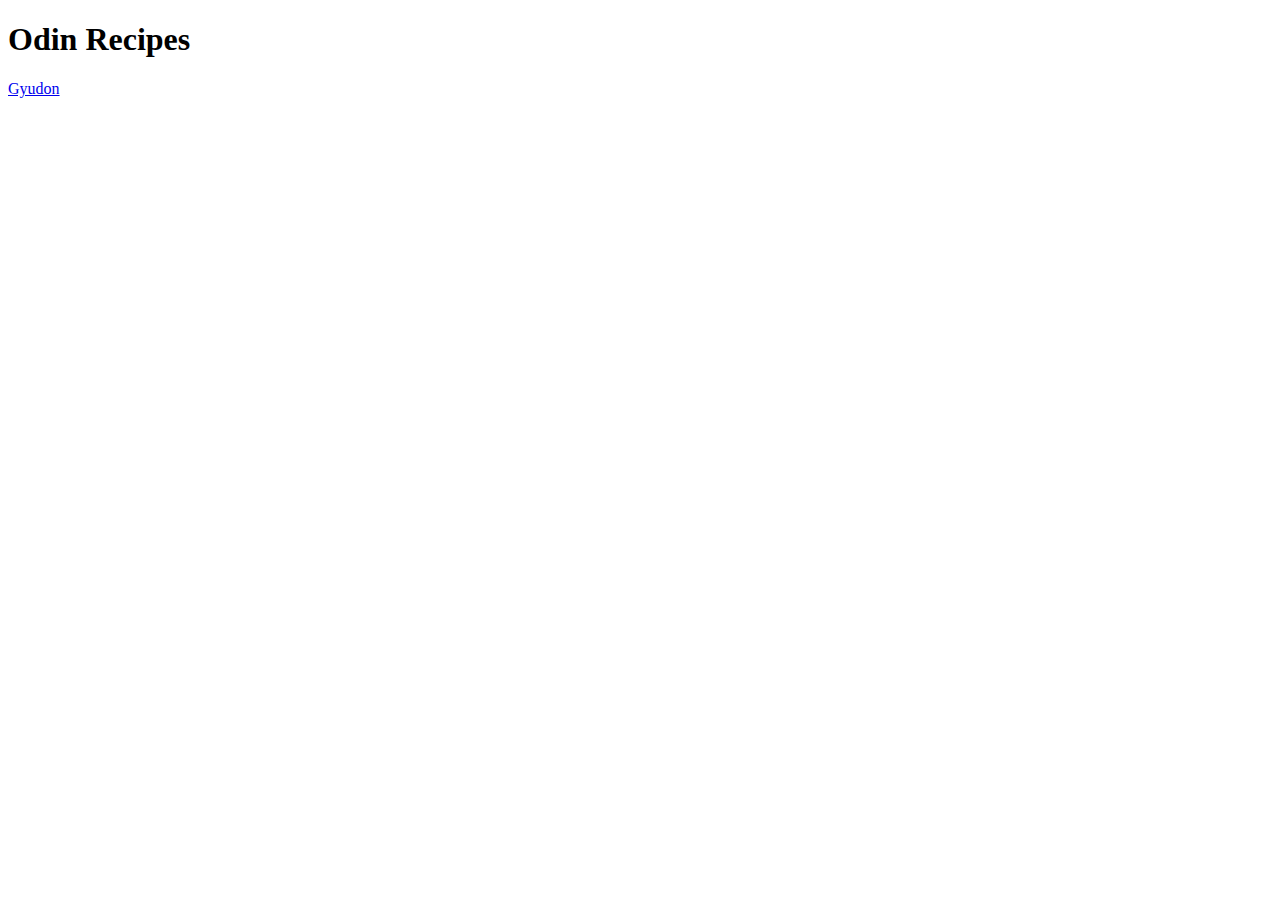
==== index.html @ b6926d13 "Added href for gyudon" ====
<!DOCTYPE html>
<html lang="en">
<head>
    <meta charset="UTF-8">
    <meta http-equiv="X-UA-Compatible" content="IE=edge">
    <meta name="viewport" content="width=device-width, initial-scale=1.0">
    <title>Document</title>
</head>
<body>
    <h1>Odin Recipes</h1>
    <a href="recipes/gyudon.html">Gyudon</a>
</body>
</html>
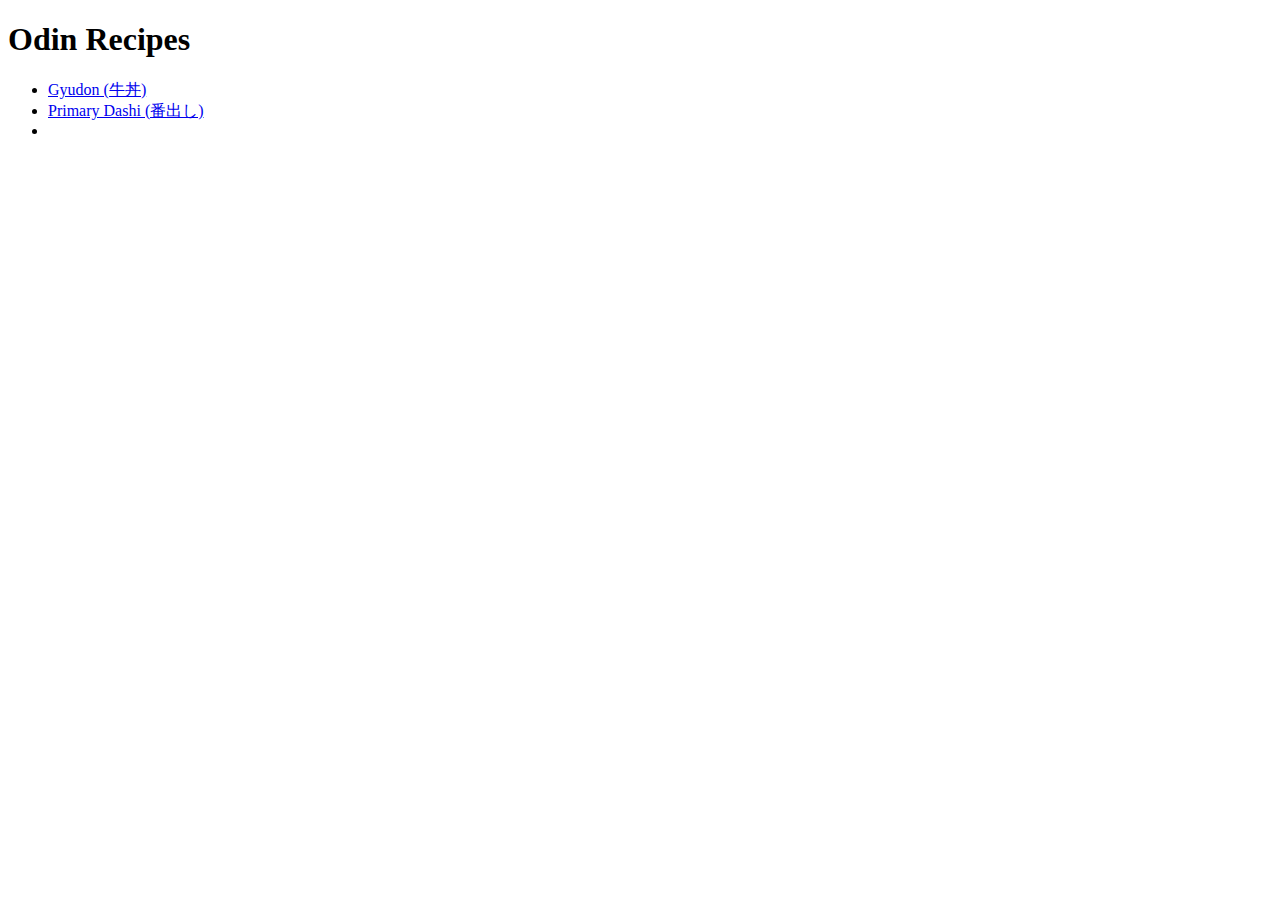
==== commit 13d752dc: "added href for pdashi" ====
--- a/index.html
+++ b/index.html
@@ -8,6 +8,11 @@
 </head>
 <body>
     <h1>Odin Recipes</h1>
-    <a href="recipes/gyudon.html">Gyudon</a>
+    <ul>
+        <li><a href="recipes/gyudon.html">Gyudon (牛丼)</a></li>
+        <li><a href="recipes/pdashi.html">Primary Dashi (番出し)</a></li>
+        <li></li>
+    </ul>
+        
 </body>
 </html>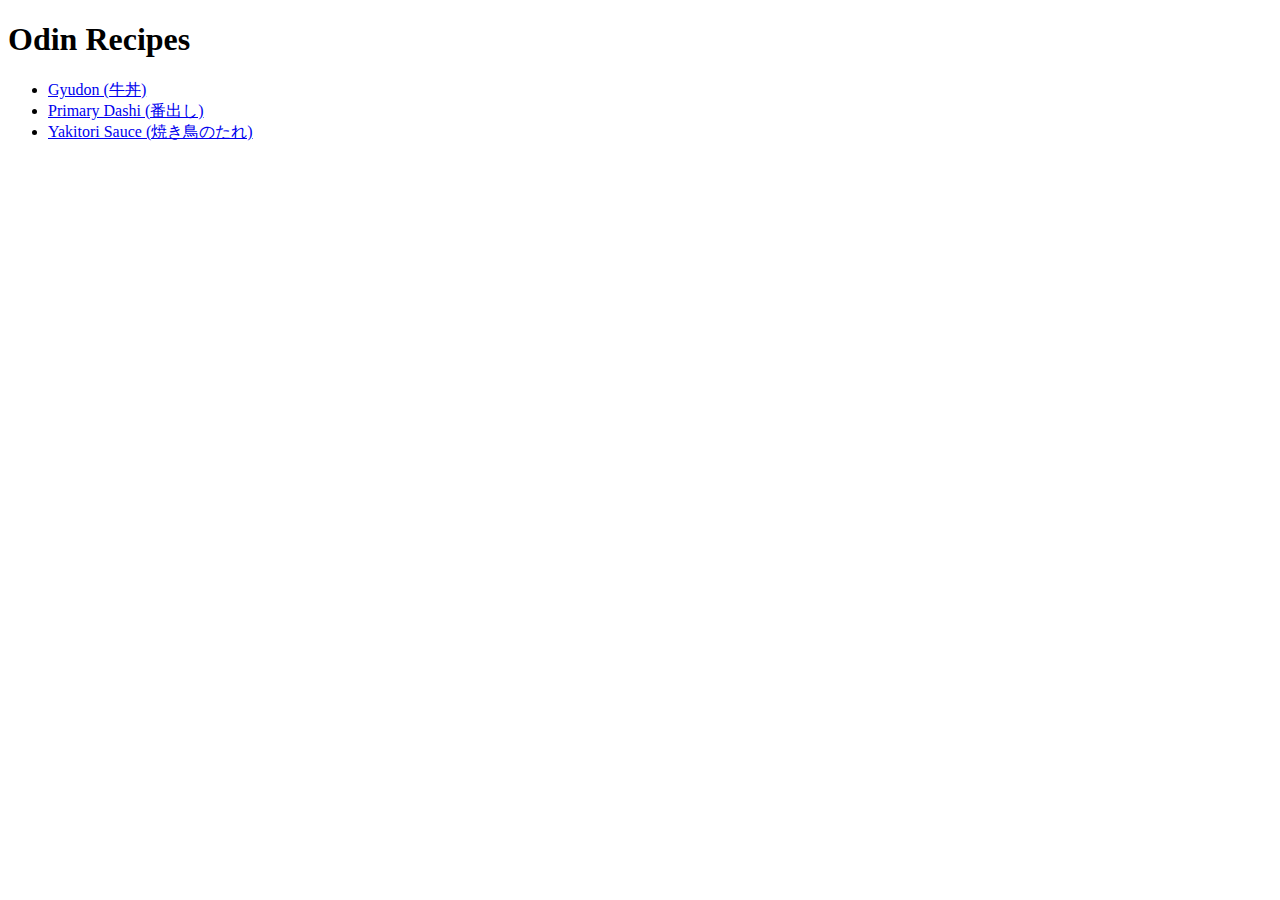
==== commit c17012b5: "Added href for yakitori.html" ====
--- a/index.html
+++ b/index.html
@@ -11,7 +11,7 @@
     <ul>
         <li><a href="recipes/gyudon.html">Gyudon (牛丼)</a></li>
         <li><a href="recipes/pdashi.html">Primary Dashi (番出し)</a></li>
-        <li></li>
+        <li><a href="recipes/yakitori.html">Yakitori Sauce (焼き鳥のたれ)</a></li>
     </ul>
         
 </body>
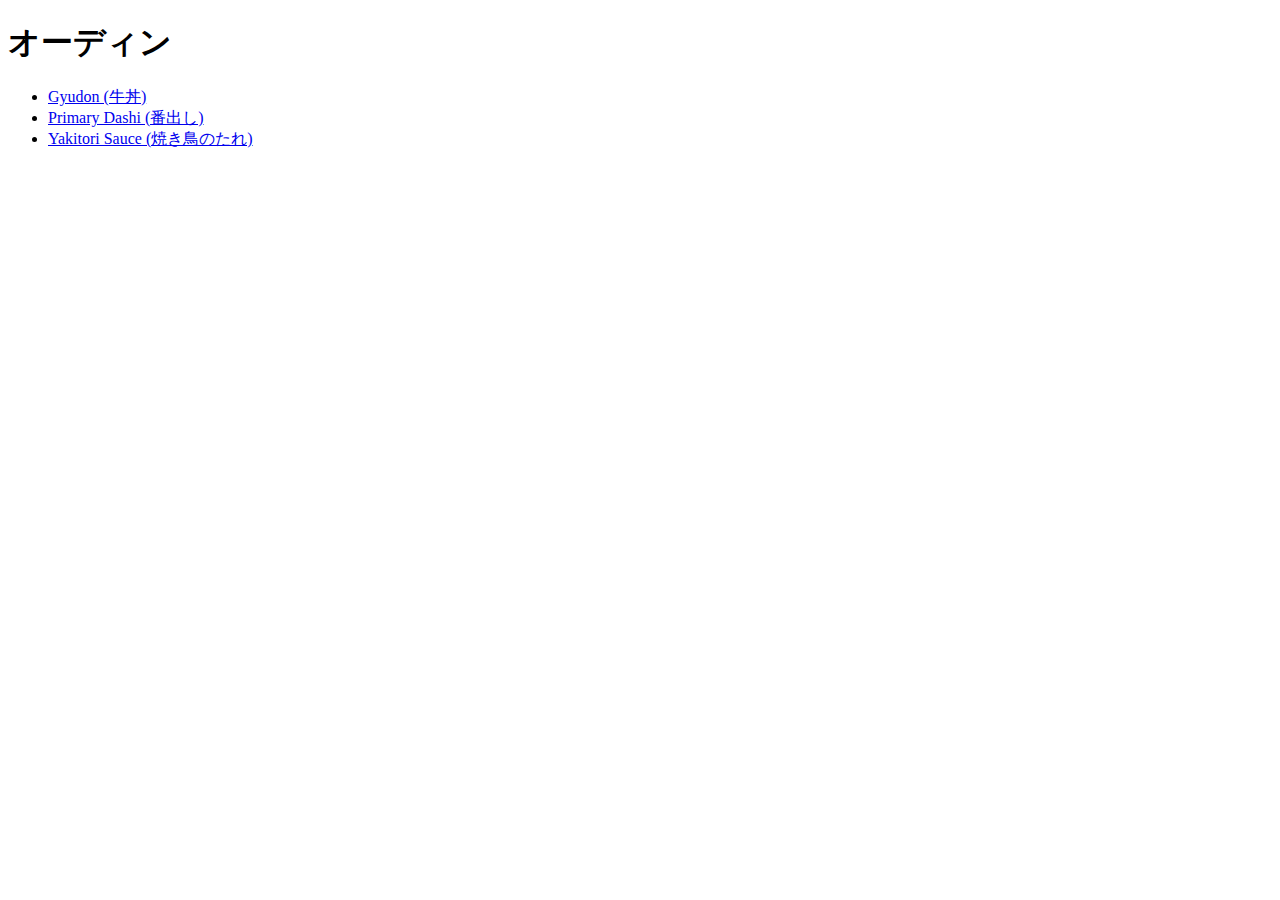
==== commit 5c91bf09: "Added link to css file" ====
--- a/index.html
+++ b/index.html
@@ -5,14 +5,14 @@
     <meta http-equiv="X-UA-Compatible" content="IE=edge">
     <meta name="viewport" content="width=device-width, initial-scale=1.0">
     <title>Document</title>
+    <link rel="stylesheet" href="style.css">
 </head>
 <body>
-    <h1>Odin Recipes</h1>
-    <ul>
+    <h1 class="des">オーディン</h1>
+    <ul class="des">
         <li><a href="recipes/gyudon.html">Gyudon (牛丼)</a></li>
         <li><a href="recipes/pdashi.html">Primary Dashi (番出し)</a></li>
         <li><a href="recipes/yakitori.html">Yakitori Sauce (焼き鳥のたれ)</a></li>
     </ul>
-        
 </body>
 </html>